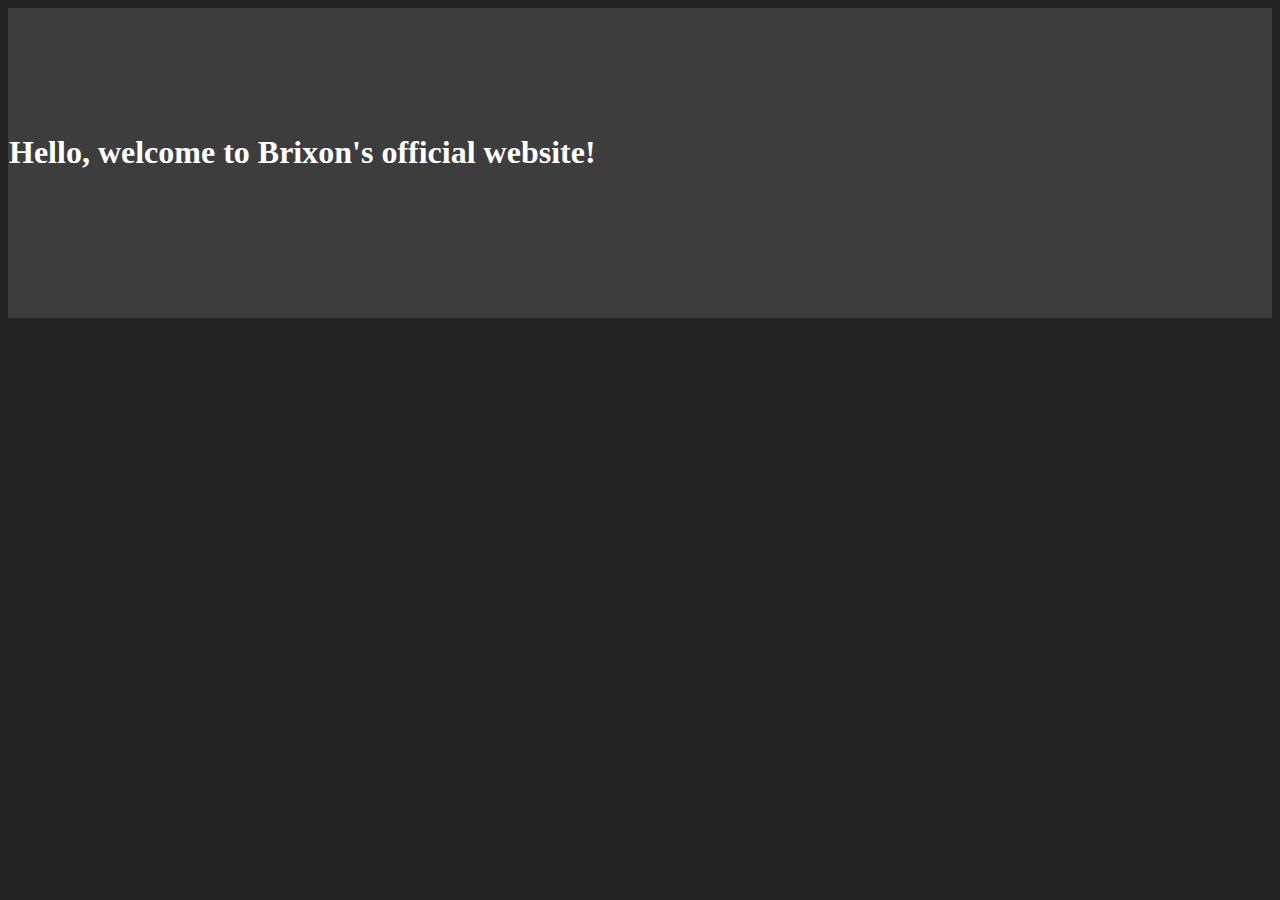
==== index.html @ 2e3545ef "Update index.html" ====
<html>
  
<head>
  <title>Brixon - Home</title>
  
 <style>
   body {
  background-color: #232323;
}

text {
  font: 15px Arial;
  color: #FFFFFF
}
   
h1 {
  font: Arial;
  color: #FFFFFF
}
   
</style>
</head>
<body>
<center>
  
<table style="border-collapse: collapse; width: 100%; height: 310px;" border="0">
<tbody>
<tr style="height: 157px; background-color:3D3D3D;">

<td style="width: 50%; height: 157px; text-align: left;">
<h1>Hello, welcome to Brixon's official website!</h1><table border="0">
</table>
  </td>
  </tr>
  </tbody>
  </table>
  
 </center>
</body>
  
</html>
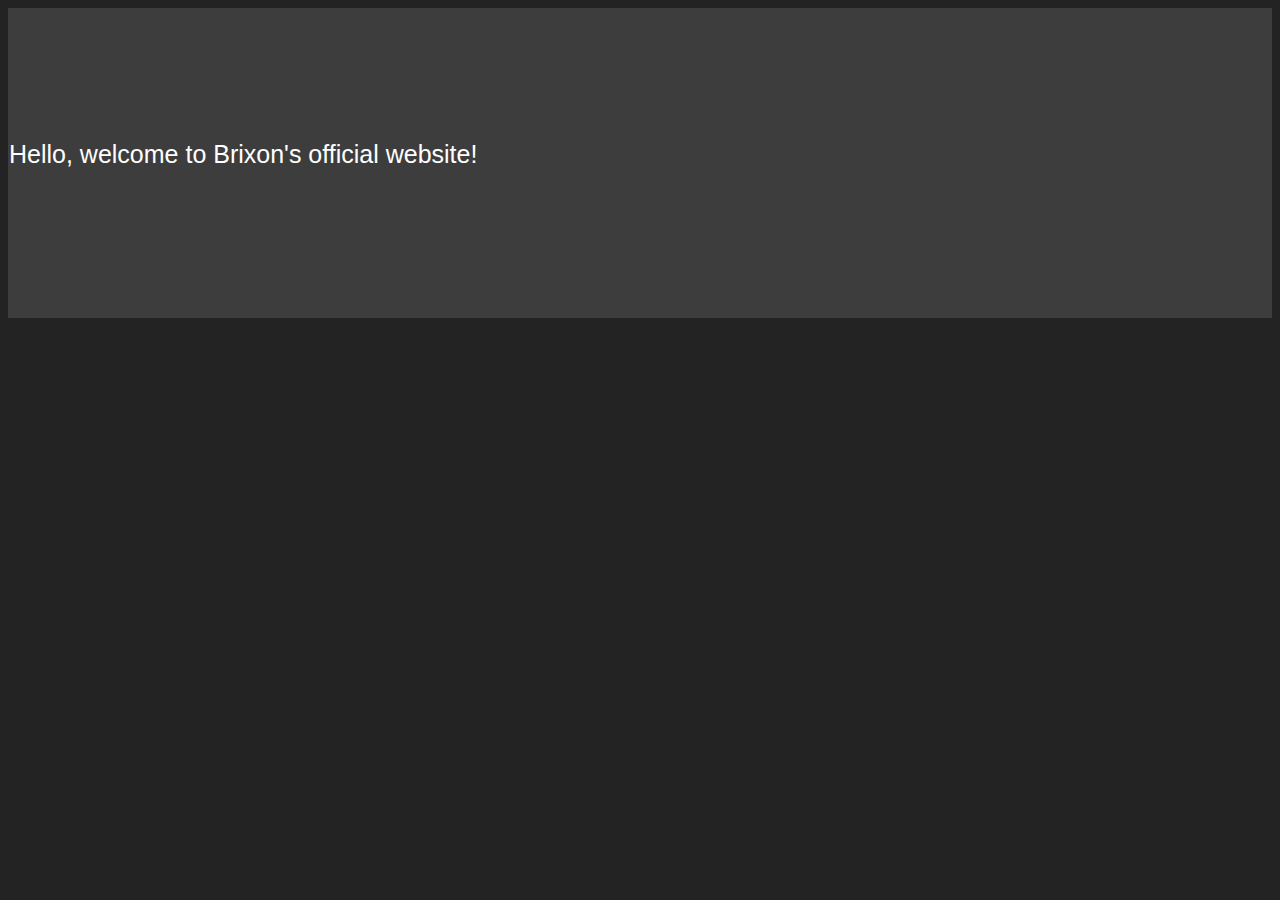
==== commit 71dd69f6: "Update index.html" ====
--- a/index.html
+++ b/index.html
@@ -14,7 +14,7 @@
 }
    
 h1 {
-  font: Arial;
+  font:  25px Arial;
   color: #FFFFFF
 }
    
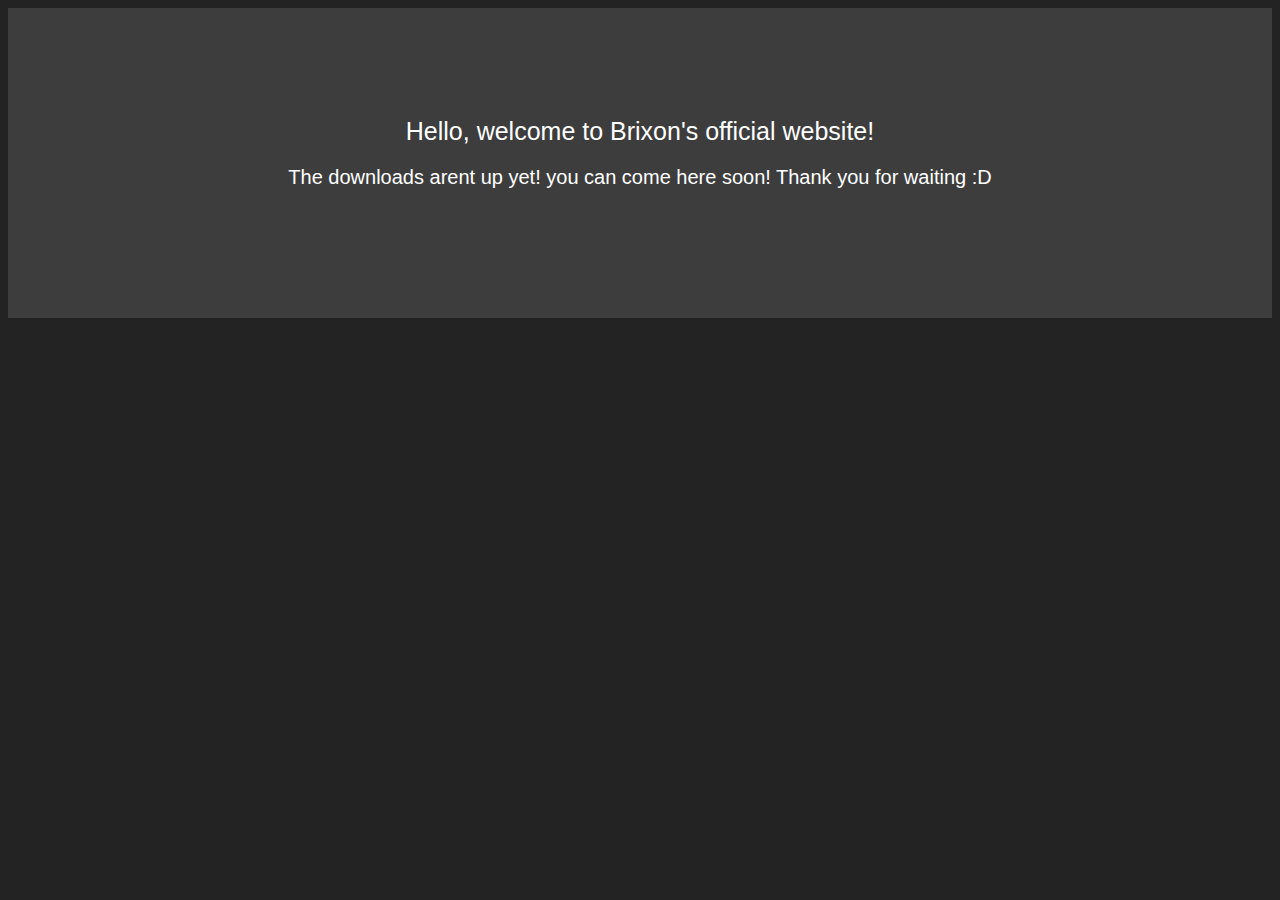
==== commit 953a8795: "Update index.html" ====
--- a/index.html
+++ b/index.html
@@ -1,6 +1,5 @@
 <html>
-  
-<head>
+  <head>
   <title>Brixon - Home</title>
   
  <style>
@@ -9,17 +8,23 @@
 }
 
 text {
-  font: 15px Arial;
+  font: 20px Arial;
   color: #FFFFFF
 }
-   
+
+p {
+  font: 20px Arial;
+  color: #FFFFFF
+}
+
 h1 {
-  font:  25px Arial;
+  font: 25px Arial;
   color: #FFFFFF
 }
    
 </style>
 </head>
+  
 <body>
 <center>
   
@@ -28,7 +33,18 @@
 <tr style="height: 157px; background-color:3D3D3D;">
 
 <td style="width: 50%; height: 157px; text-align: left;">
-<h1>Hello, welcome to Brixon's official website!</h1><table border="0">
+<center>
+<h1>Hello, welcome to Brixon's official website!</h1> 
+
+<p>The downloads arent up yet! you can come here soon! Thank you for waiting :D</p>    
+
+
+
+    
+</center>
+
+
+<table border="0">
 </table>
   </td>
   </tr>
@@ -36,6 +52,7 @@
   </table>
   
  </center>
+
 </body>
   
 </html>
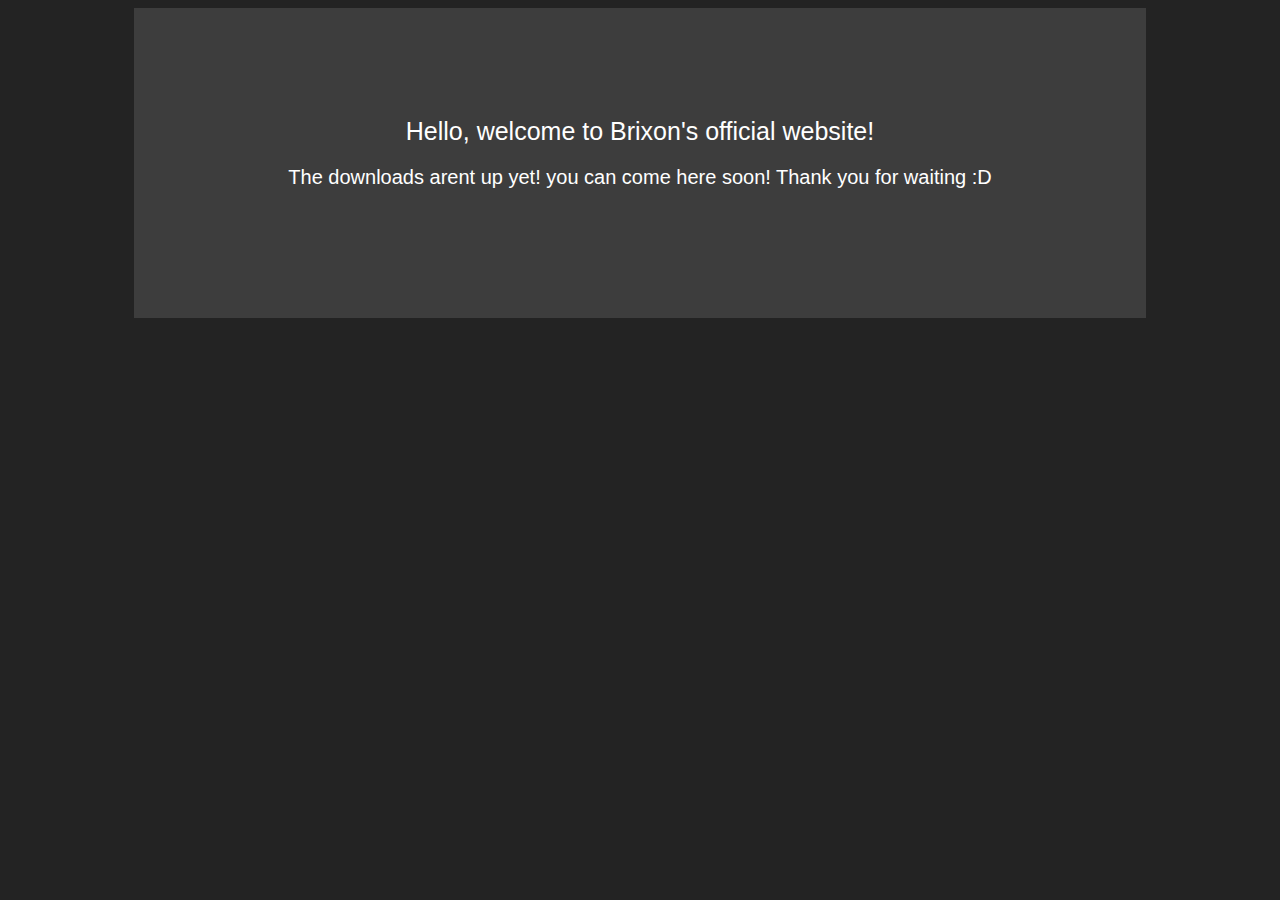
==== commit 536f86be: "Update index.html" ====
--- a/index.html
+++ b/index.html
@@ -28,7 +28,7 @@
 <body>
 <center>
   
-<table style="border-collapse: collapse; width: 100%; height: 310px;" border="0">
+<table style="border-collapse: collapse; width: 80%; height: 310px; border="0">
 <tbody>
 <tr style="height: 157px; background-color:3D3D3D;">
 
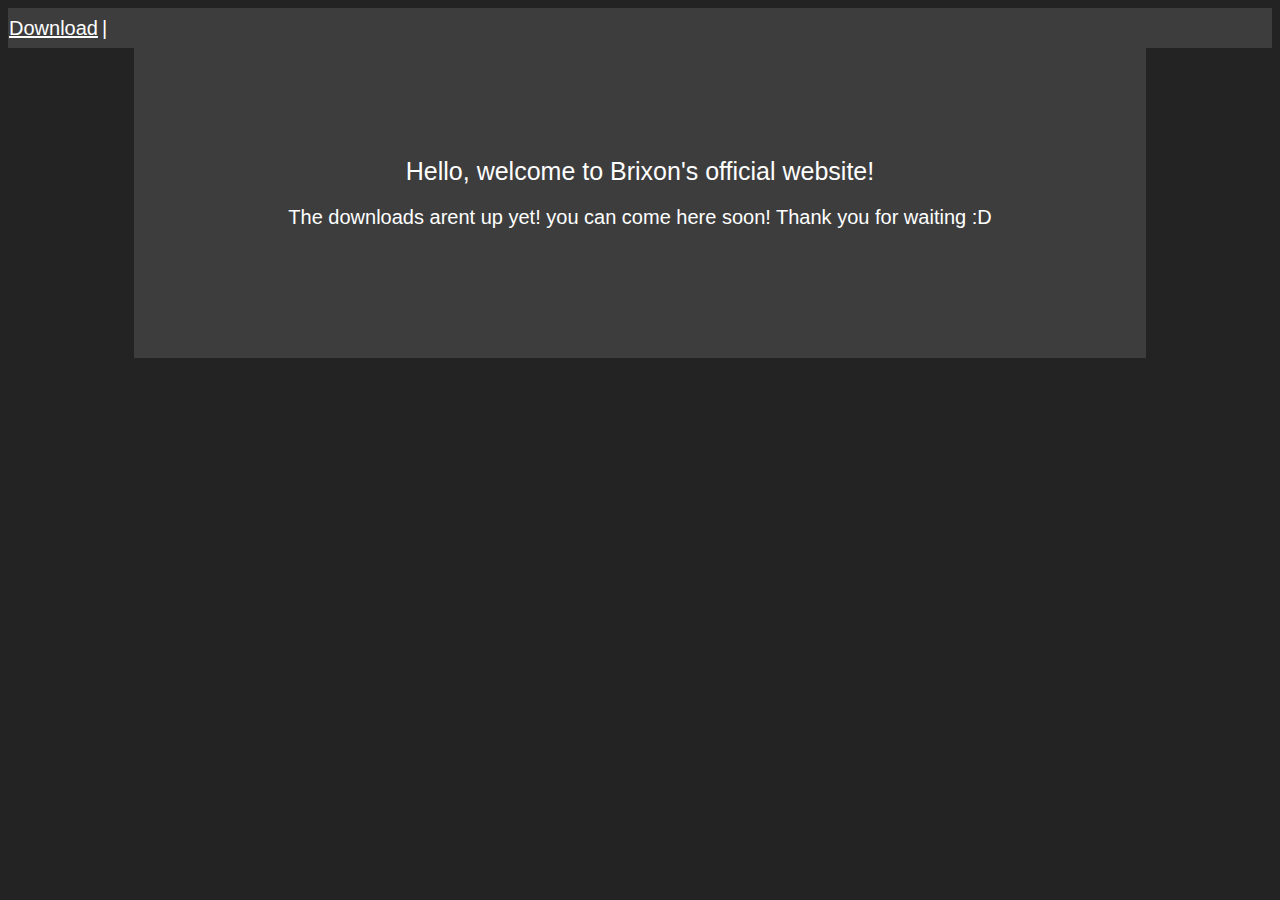
==== commit 6fee3713: "Update index.html" ====
--- a/index.html
+++ b/index.html
@@ -16,6 +16,11 @@
   font: 20px Arial;
   color: #FFFFFF
 }
+   
+a {
+  font: 20px Arial;
+  color: #FFFFFF
+}   
 
 h1 {
   font: 25px Arial;
@@ -26,6 +31,21 @@
 </head>
   
 <body>
+  
+<header>
+<table style="border-collapse: collapse; width: 100%;" border="0">
+<tbody>
+<tr style="height: 40px; background-color:3D3D3D;">
+ <td>
+     
+    <a href="download.html">Download</a> <text> |</text>
+    
+ </td>
+</tr>   
+</tbody>
+</table>       
+</header>
+  
 <center>
   
 <table style="border-collapse: collapse; width: 80%; height: 310px; border="0">
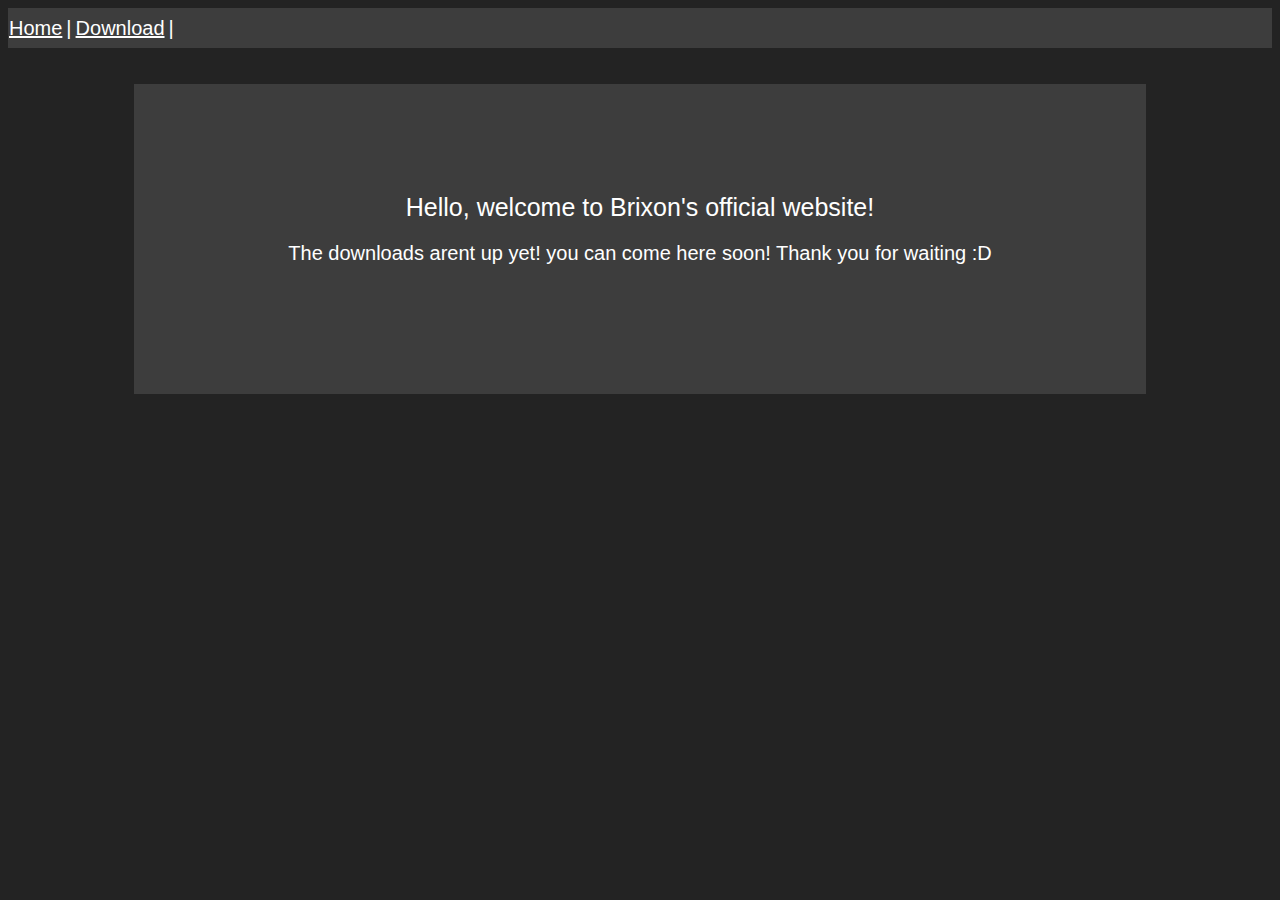
==== commit ddbe6c91: "Update index.html" ====
--- a/index.html
+++ b/index.html
@@ -37,13 +37,15 @@
 <tbody>
 <tr style="height: 40px; background-color:3D3D3D;">
  <td>
-     
+     <a href="index.html">Home</a> <text> |</text>
     <a href="download.html">Download</a> <text> |</text>
     
  </td>
 </tr>   
 </tbody>
-</table>       
+</table>
+  <br>
+  <br>
 </header>
   
 <center>
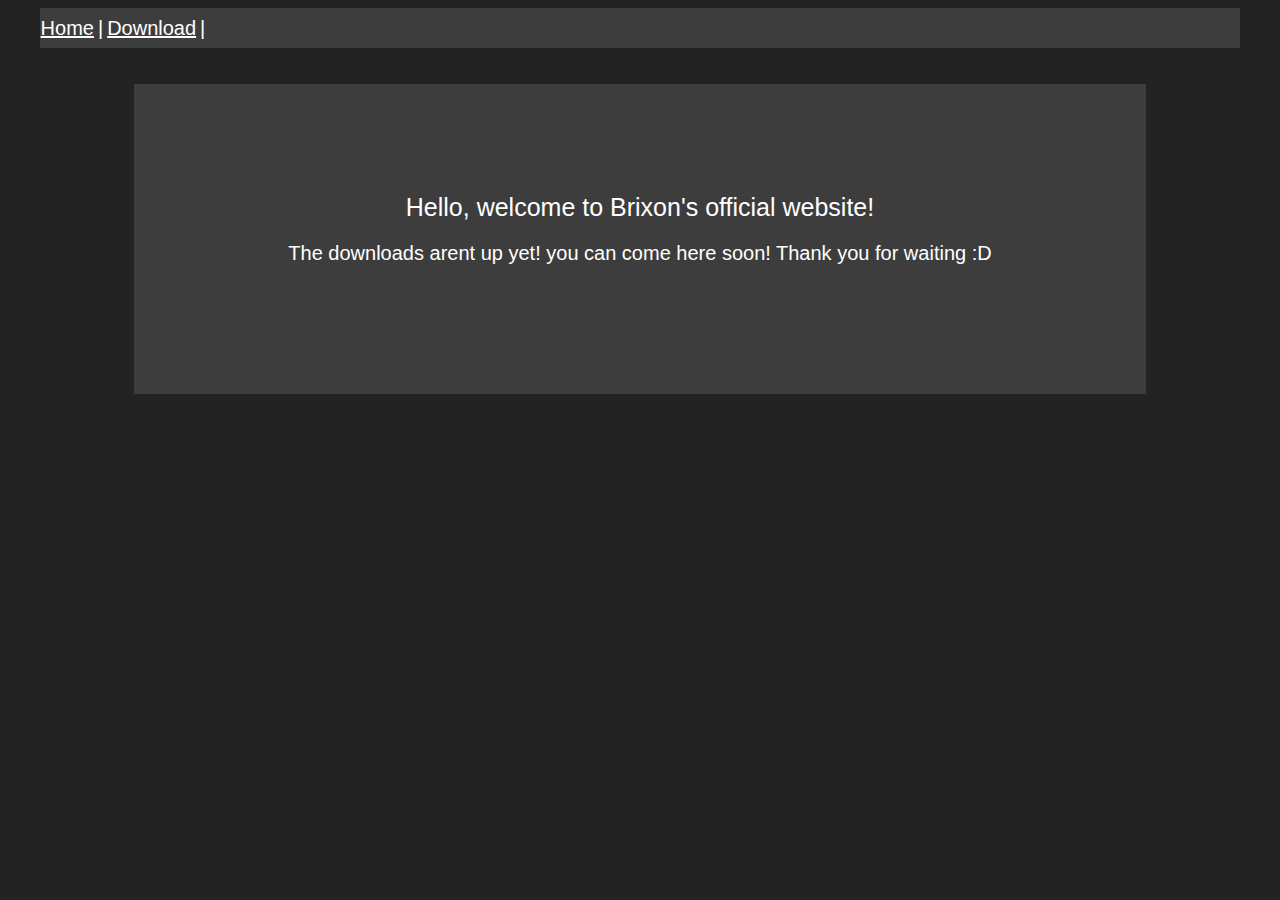
==== commit 4989792f: "Update index.html" ====
--- a/index.html
+++ b/index.html
@@ -33,7 +33,8 @@
 <body>
   
 <header>
-<table style="border-collapse: collapse; width: 100%;" border="0">
+ <center> 
+<table style="border-collapse: collapse; width: 95%;" border="0">
 <tbody>
 <tr style="height: 40px; background-color:3D3D3D;">
  <td>
@@ -46,6 +47,7 @@
 </table>
   <br>
   <br>
+  </center>
 </header>
   
 <center>
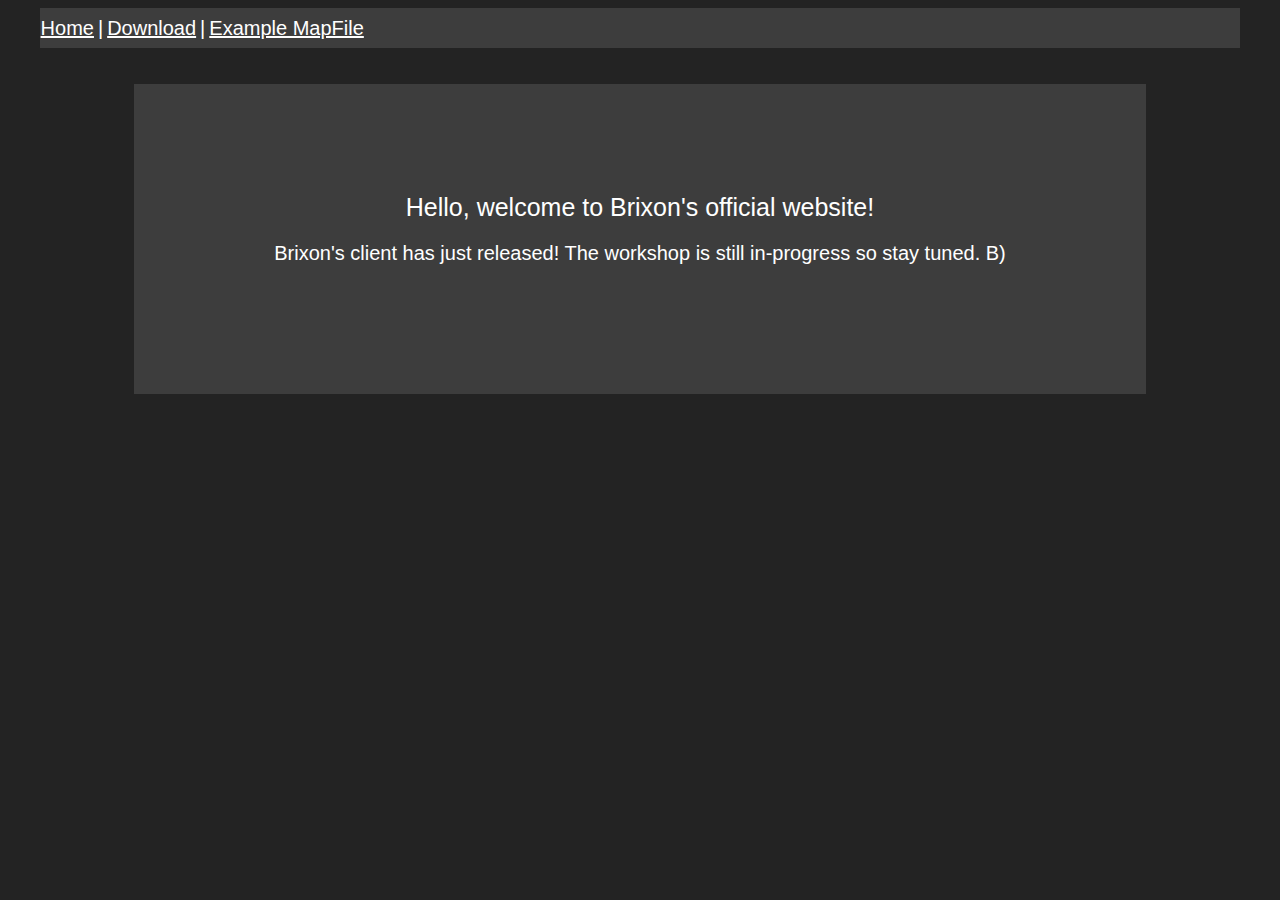
==== commit 08f128c1: "Update index.html" ====
--- a/index.html
+++ b/index.html
@@ -40,6 +40,7 @@
  <td>
      <a href="index.html">Home</a> <text> |</text>
     <a href="download.html">Download</a> <text> |</text>
+    <a href="map.xml">Example MapFile</a>
     
  </td>
 </tr>   
@@ -60,7 +61,7 @@
 <center>
 <h1>Hello, welcome to Brixon's official website!</h1> 
 
-<p>The downloads arent up yet! you can come here soon! Thank you for waiting :D</p>    
+<p>Brixon's client has just released! The workshop is still in-progress so stay tuned. B)</p>    
 
 
 
